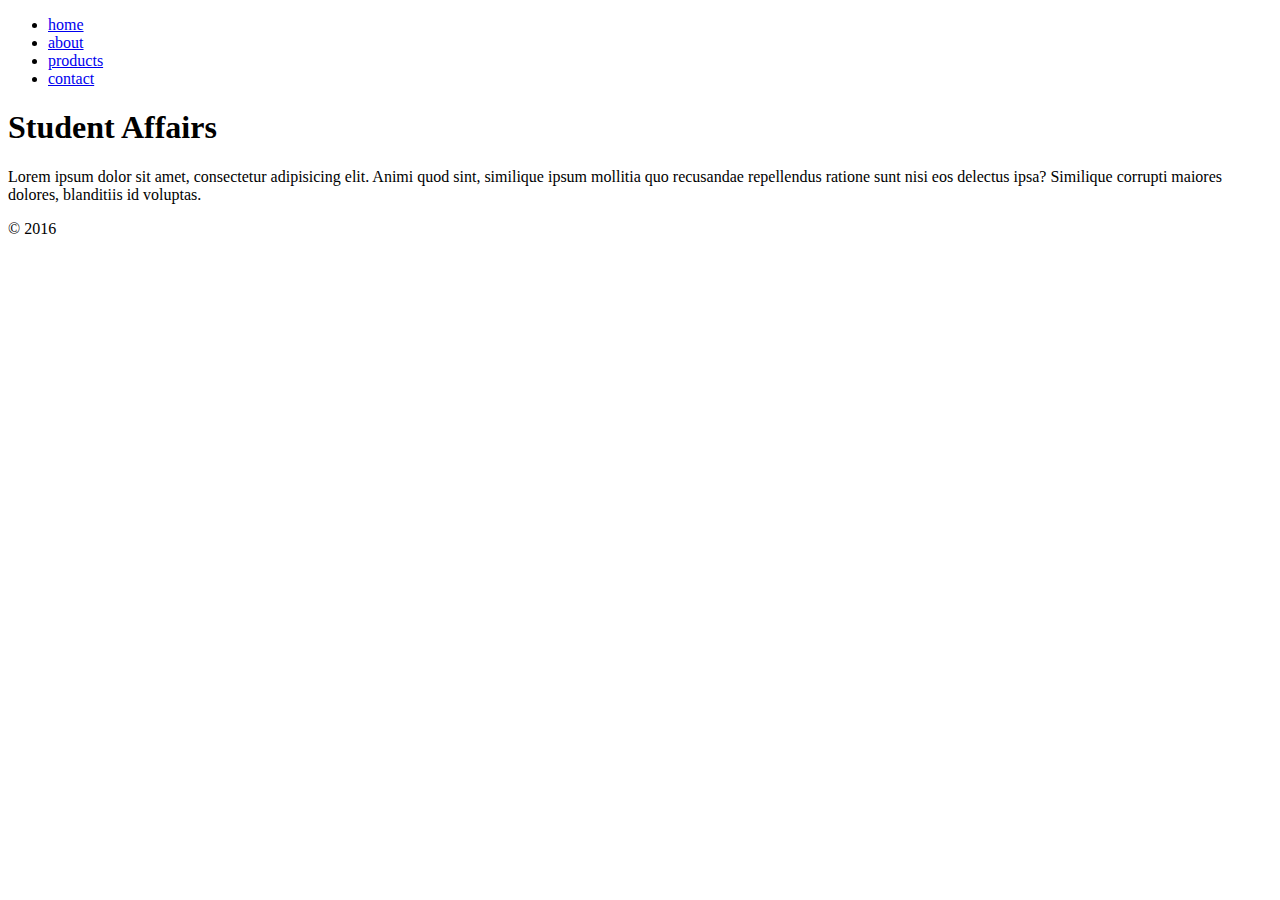
==== index.html @ 85e80f2c "initialize repo" ====
<!DOCTYPE html>
<html lang="en">

<head>
    <meta charset="UTF-8">
    <title>Student Affairs: Home</title>
    <link rel="stylesheet" href="css/style.css">
</head>

<body>
    <div class="container">
        <header>
            <ul>
                <li><a href="index.html">home</a></li>
                <li><a href="about.html">about</a></li>
                <li><a href="products.html">products</a></li>
                <li><a href="contact.html">contact</a></li>
            </ul>
        </header>
        <div class="main-content">
            <h1>Student Affairs</h1>
            <p>Lorem ipsum dolor sit amet, consectetur adipisicing elit. Animi quod sint, similique ipsum mollitia quo recusandae repellendus ratione sunt nisi eos delectus ipsa? Similique corrupti maiores dolores, blanditiis id voluptas.</p>
        </div>
        <footer>
            <p>&copy; 2016</p>
        </footer>
    </div>
</body>

</html>
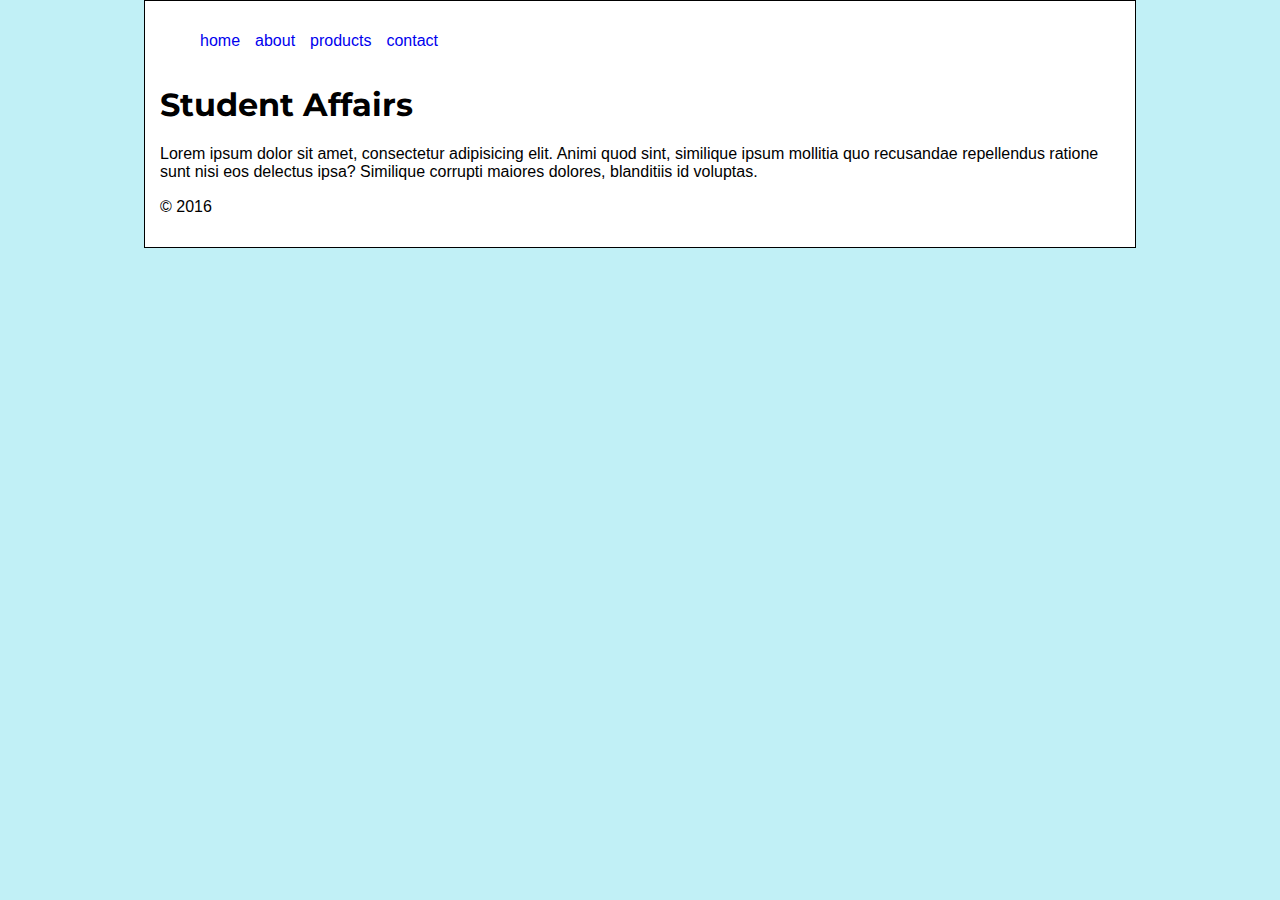
==== commit fe4263be: "add funky css to our website" ====
--- a/index.html
+++ b/index.html
@@ -4,6 +4,7 @@
 <head>
     <meta charset="UTF-8">
     <title>Student Affairs: Home</title>
+    <link rel="stylesheet" href="node_normalize/normalize.css">
     <link rel="stylesheet" href="css/style.css">
 </head>
 
--- a/css/style.css
+++ b/css/style.css
@@ -0,0 +1,31 @@
+@import url(https://fonts.googleapis.com/css?family=Montserrat:400,700);
+
+body {
+  background-color: #C1F0F6 ;
+}
+
+.container {
+  border: 1px solid #000000;
+  width: 960px;
+  background-color: #ffffff;
+  margin: 0 auto;
+  padding: 15px;
+}
+
+h1 { font-family: 'Montserrat', sans-serif, bold; font-weight: 700; }
+
+/*navbar*/
+li {
+  float: left;
+  padding-right: 15px;
+  list-style-type: none;
+}
+
+a {
+  text-decoration: none;
+}
+
+.main-content {
+  clear: left;
+  padding-top: 15px;
+}
